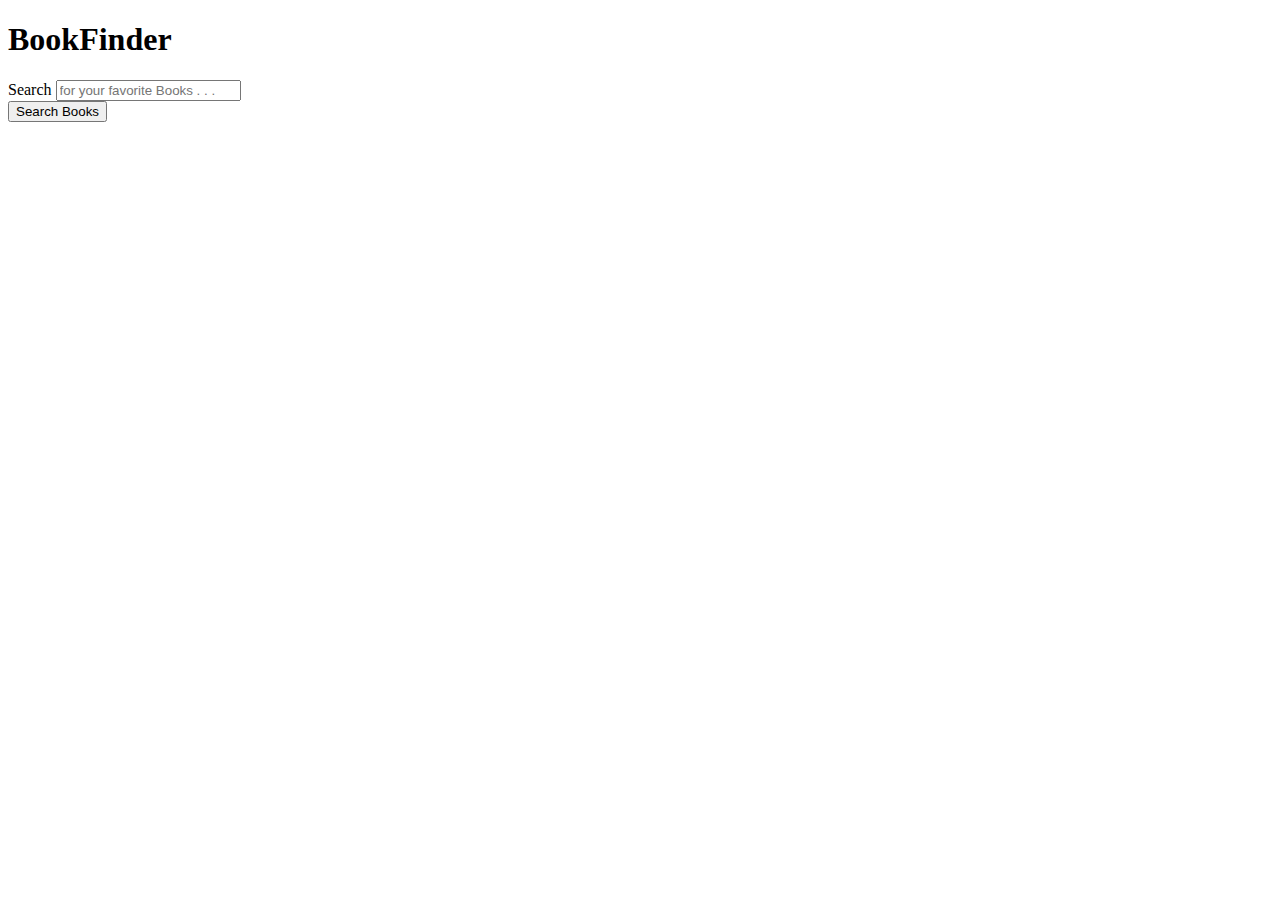
==== src/main/resources/templates/index.html @ 23b91b8e "Implementated the template" ====
<!DOCTYPE html>
<html lang="en" xmlns:th="https://www.thymeleaf.org/">
<head>
    <meta charset="UTF-8">
    <meta http-equiv="X-UA-Compatible" content="IE=edge">
    <meta name="viewport" content="width=device-width, initial-scale=1.0">
    <link rel="stylesheet" th:href="@{/assets/css/index.css}" />
    <link rel="preconnect" th:href="@{https://fonts.gstatic.com}">
    <link href="https://fonts.googleapis.com/css2?family=Karla&display=swap" rel="stylesheet">
    <link href="https://cdn.jsdelivr.net/npm/bootstrap@5.0.2/dist/css/bootstrap.min.css" rel="stylesheet" integrity="sha384-EVSTQN3/azprG1Anm3QDgpJLIm9Nao0Yz1ztcQTwFspd3yD65VohhpuuCOmLASjC" crossorigin="anonymous">
    <title>BookFinder | Home</title>
</head>
<body>
    <div class="index_container">
<!--      <div class="index_header">-->
          <div class="search-bar">
              <div class="index_header-text">
                  <h1 class="headline">B<span class="dex">oo</span>kFinder</h1>
              </div>
              <form action="/search" method="get" enctype="multipart/form-data">
                  <div class="input-group input-group-lg">
                      <span class="input-group-text" id="inputGroup-sizing-lg">Search</span>
                      <input name="keyword" type="search" class="form-control"  placeholder= "for your favorite Books . . . " aria-label="Sizing example input" aria-describedby="inputGroup-sizing-lg">
                  </div>

                  <div class="d-grid gap-2 col-12 mx-auto">
                      <button type="submit" value="Search Books" class="btn btn-outline-success">Search Books</button>
                  </div>
              </form>
          </div>
<!--     </div>-->
    </div>


    <!-- JavaScript Bundle with Popper -->
    <script src="https://cdn.jsdelivr.net/npm/bootstrap@5.0.2/dist/js/bootstrap.bundle.min.js" integrity="sha384-MrcW6ZMFYlzcLA8Nl+NtUVF0sA7MsXsP1UyJoMp4YLEuNSfAP+JcXn/tWtIaxVXM" crossorigin="anonymous"></script>
</body>
</html>
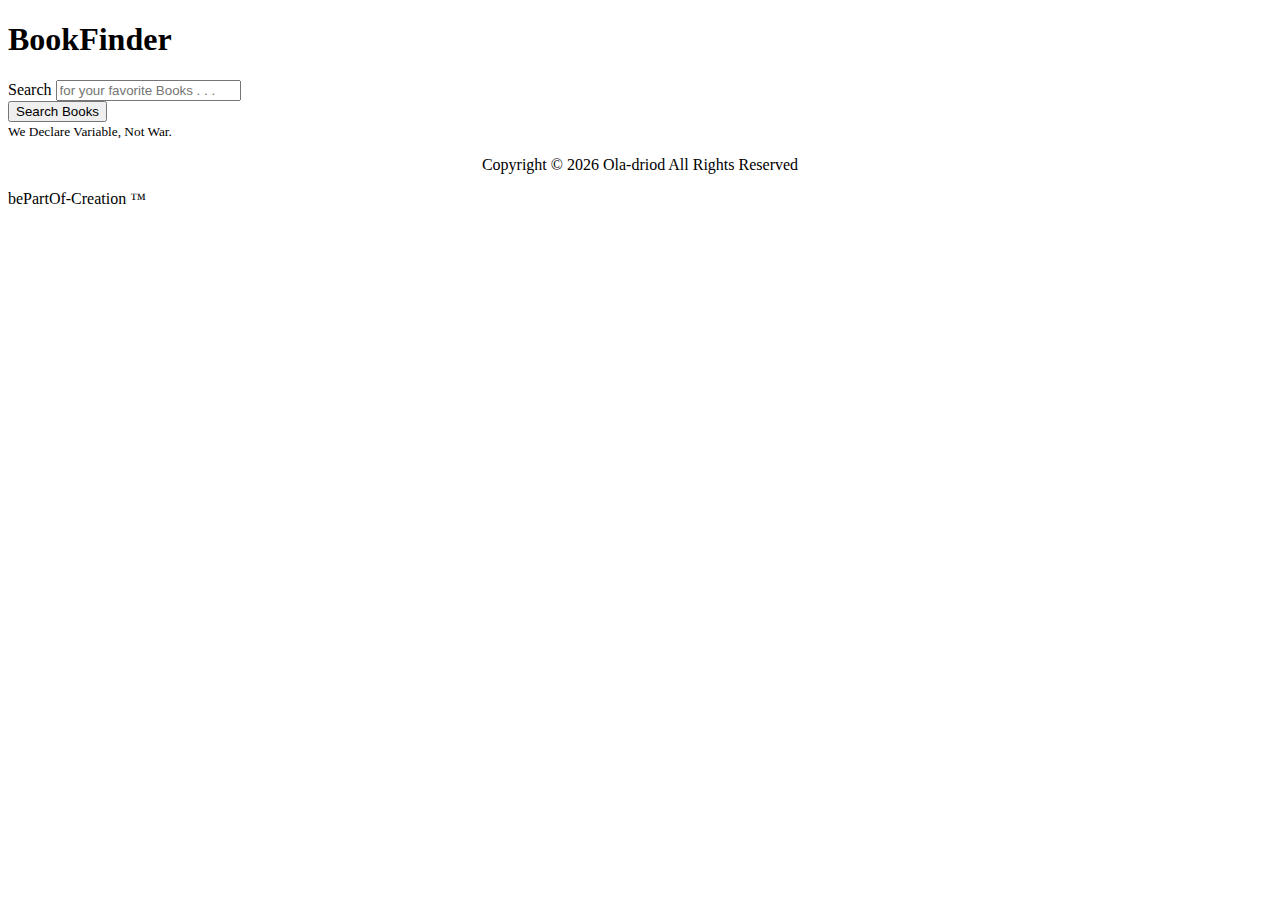
==== commit 3ca9338f: "created prod env" ====
--- a/src/main/resources/templates/index.html
+++ b/src/main/resources/templates/index.html
@@ -28,10 +28,22 @@
                   </div>
               </form>
           </div>
+
+
 <!--     </div>-->
     </div>
 
-
+    <footer>
+        <div class="war">
+            <small>We Declare Variable, Not War.</small>
+        </div>
+        <div class="time">
+            <p style="text-align: center"> Copyright &copy; <script>document.write(new Date().getFullYear())</script> Ola-driod All Rights Reserved</p>
+        </div>
+        <div class="signature">
+            <p>bePartOf-Creation &trade;</p>
+        </div>
+    </footer>
     <!-- JavaScript Bundle with Popper -->
     <script src="https://cdn.jsdelivr.net/npm/bootstrap@5.0.2/dist/js/bootstrap.bundle.min.js" integrity="sha384-MrcW6ZMFYlzcLA8Nl+NtUVF0sA7MsXsP1UyJoMp4YLEuNSfAP+JcXn/tWtIaxVXM" crossorigin="anonymous"></script>
 </body>
